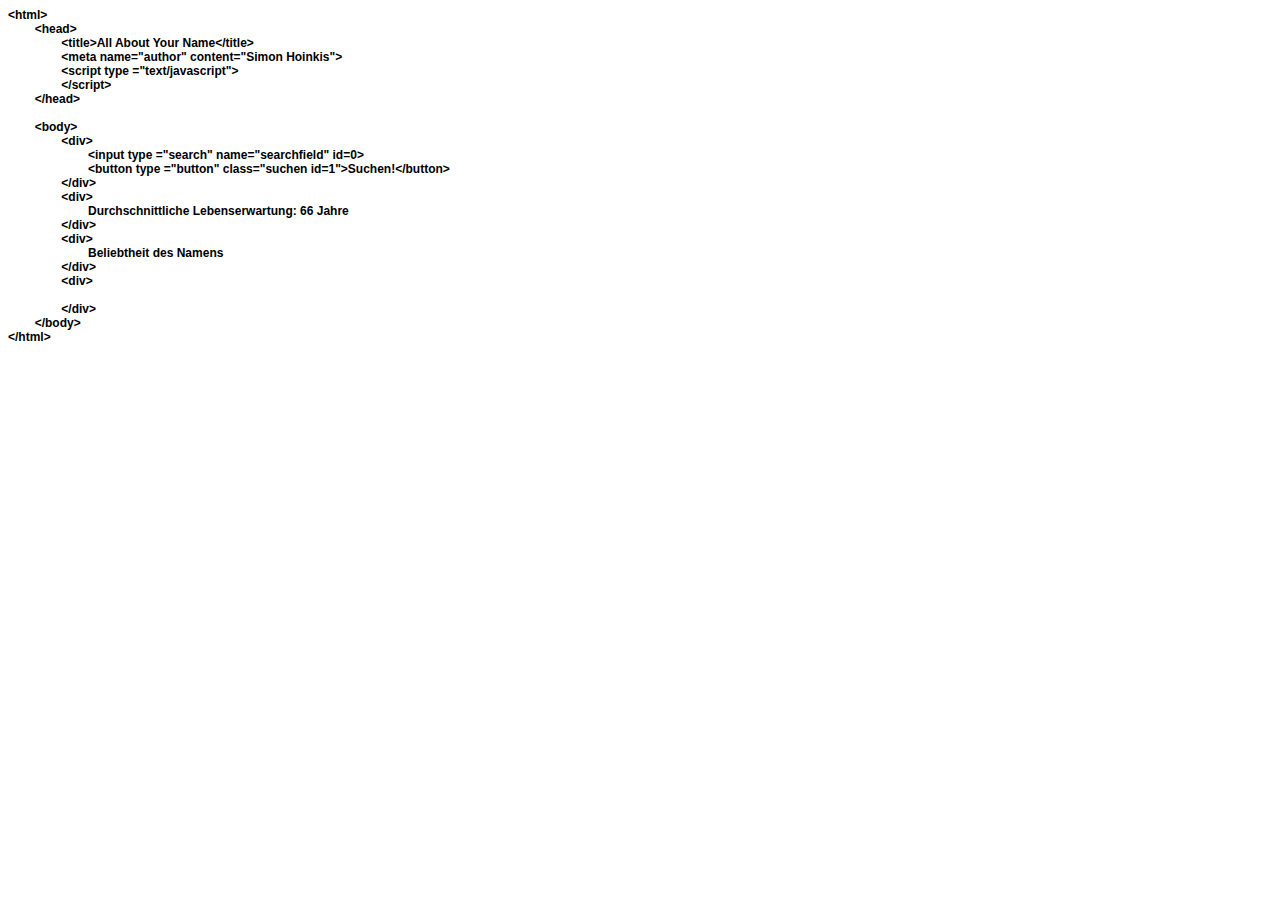
==== Webseite/Index.html @ 82fff46e "neue Index" ====
<!DOCTYPE html PUBLIC "-//W3C//DTD HTML 4.01//EN" "http://www.w3.org/TR/html4/strict.dtd">
<html>
<head>
  <meta http-equiv="Content-Type" content="text/html; charset=utf-8">
  <meta http-equiv="Content-Style-Type" content="text/css">
  <title></title>
  <meta name="Generator" content="Cocoa HTML Writer">
  <meta name="CocoaVersion" content="1343.14">
  <style type="text/css">
    p.p1 {margin: 0.0px 0.0px 0.0px 0.0px; font: 12.0px Helvetica}
    p.p2 {margin: 0.0px 0.0px 0.0px 0.0px; font: 12.0px Helvetica; min-height: 14.0px}
    span.Apple-tab-span {white-space:pre}
  </style>
</head>
<body>
<p class="p1"><b>&lt;html&gt;</b></p>
<p class="p1"><b><span class="Apple-tab-span">	</span>&lt;head&gt;</b></p>
<p class="p1"><b><span class="Apple-tab-span">	</span><span class="Apple-tab-span">	</span>&lt;title&gt;All About Your Name&lt;/title&gt;</b></p>
<p class="p1"><b><span class="Apple-tab-span">	</span><span class="Apple-tab-span">	</span>&lt;meta name="author" content="Simon Hoinkis"&gt;</b></p>
<p class="p1"><b><span class="Apple-tab-span">	</span><span class="Apple-tab-span">	</span>&lt;script type ="text/javascript"&gt;</b></p>
<p class="p1"><b><span class="Apple-tab-span">	</span><span class="Apple-tab-span">	</span>&lt;/script&gt;</b></p>
<p class="p1"><b><span class="Apple-tab-span">	</span>&lt;/head&gt;</b></p>
<p class="p2"><b><span class="Apple-tab-span">	</span></b></p>
<p class="p1"><b><span class="Apple-tab-span">	</span>&lt;body&gt;</b></p>
<p class="p1"><b><span class="Apple-tab-span">	</span><span class="Apple-tab-span">	</span>&lt;div&gt;</b></p>
<p class="p1"><b><span class="Apple-tab-span">	</span><span class="Apple-tab-span">	</span><span class="Apple-tab-span">	</span>&lt;input type ="search" name="searchfield" id=0&gt;</b></p>
<p class="p1"><b><span class="Apple-tab-span">	</span><span class="Apple-tab-span">	</span><span class="Apple-tab-span">	</span>&lt;button type ="button" class="suchen id=1"&gt;Suchen!&lt;/button&gt;<span class="Apple-tab-span">	</span></b></p>
<p class="p1"><b><span class="Apple-tab-span">	</span><span class="Apple-tab-span">	</span>&lt;/div&gt;</b></p>
<p class="p1"><b><span class="Apple-tab-span">	</span><span class="Apple-tab-span">	</span>&lt;div&gt;</b></p>
<p class="p1"><b><span class="Apple-tab-span">	</span><span class="Apple-tab-span">	</span><span class="Apple-tab-span">	</span>Durchschnittliche Lebenserwartung: 66 Jahre</b></p>
<p class="p1"><b><span class="Apple-tab-span">	</span><span class="Apple-tab-span">	</span>&lt;/div&gt;</b></p>
<p class="p1"><b><span class="Apple-tab-span">	</span><span class="Apple-tab-span">	</span>&lt;div&gt;</b></p>
<p class="p1"><b><span class="Apple-tab-span">	</span><span class="Apple-tab-span">	</span><span class="Apple-tab-span">	</span>Beliebtheit des Namens</b></p>
<p class="p1"><b><span class="Apple-tab-span">	</span><span class="Apple-tab-span">	</span>&lt;/div&gt;</b></p>
<p class="p1"><b><span class="Apple-tab-span">	</span><span class="Apple-tab-span">	</span>&lt;div&gt;</b></p>
<p class="p2"><b><span class="Apple-tab-span">	</span><span class="Apple-tab-span">	</span></b></p>
<p class="p1"><b><span class="Apple-tab-span">	</span><span class="Apple-tab-span">	</span>&lt;/div&gt;</b></p>
<p class="p1"><b><span class="Apple-tab-span">	</span>&lt;/body&gt;</b></p>
<p class="p1"><b>&lt;/html&gt;</b></p>
</body>
</html>
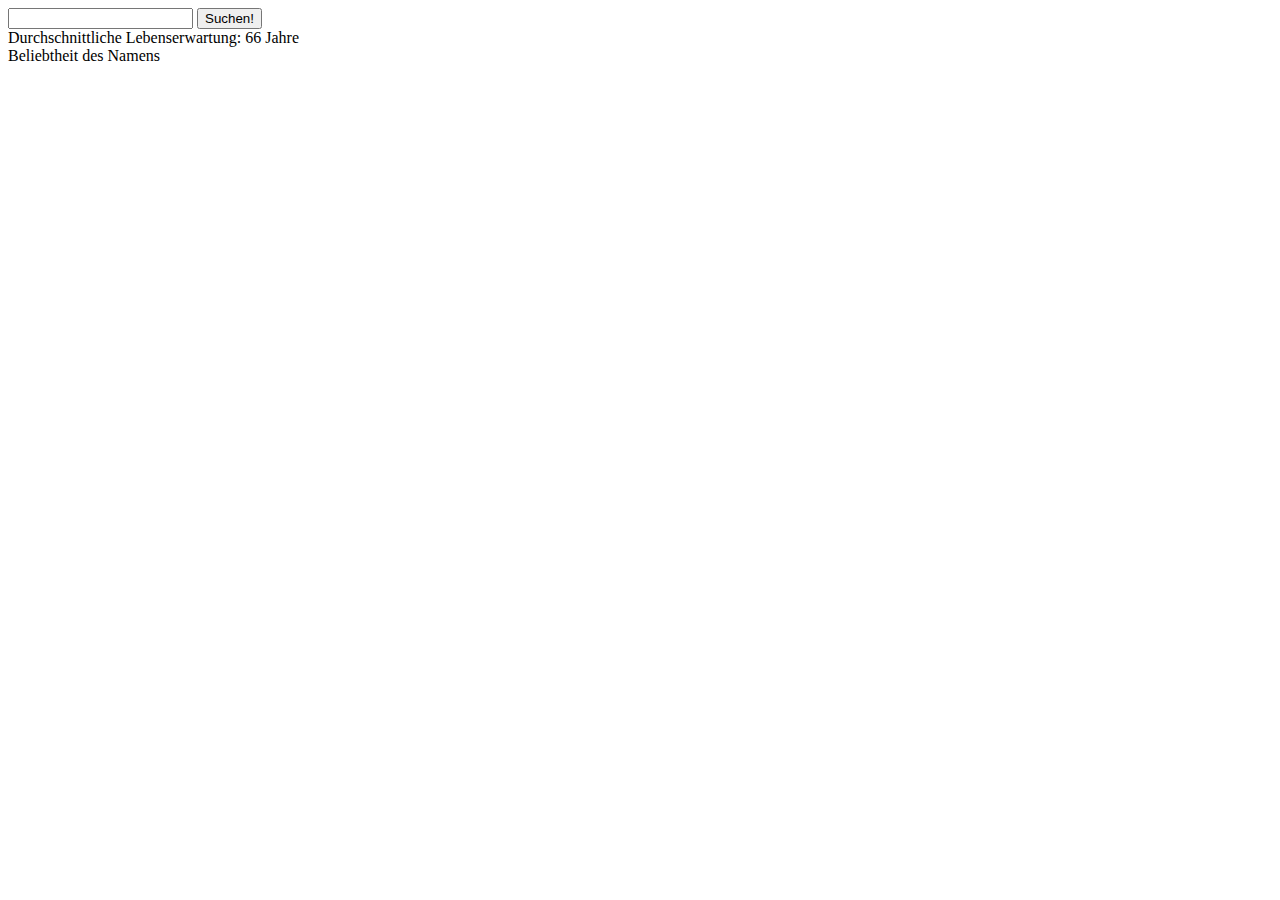
==== commit 91552894: "neueIndex" ====
--- a/Webseite/Index.html
+++ b/Webseite/Index.html
@@ -1,41 +1,24 @@
-<!DOCTYPE html PUBLIC "-//W3C//DTD HTML 4.01//EN" "http://www.w3.org/TR/html4/strict.dtd">
 <html>
-<head>
-  <meta http-equiv="Content-Type" content="text/html; charset=utf-8">
-  <meta http-equiv="Content-Style-Type" content="text/css">
-  <title></title>
-  <meta name="Generator" content="Cocoa HTML Writer">
-  <meta name="CocoaVersion" content="1343.14">
-  <style type="text/css">
-    p.p1 {margin: 0.0px 0.0px 0.0px 0.0px; font: 12.0px Helvetica}
-    p.p2 {margin: 0.0px 0.0px 0.0px 0.0px; font: 12.0px Helvetica; min-height: 14.0px}
-    span.Apple-tab-span {white-space:pre}
-  </style>
-</head>
-<body>
-<p class="p1"><b>&lt;html&gt;</b></p>
-<p class="p1"><b><span class="Apple-tab-span">	</span>&lt;head&gt;</b></p>
-<p class="p1"><b><span class="Apple-tab-span">	</span><span class="Apple-tab-span">	</span>&lt;title&gt;All About Your Name&lt;/title&gt;</b></p>
-<p class="p1"><b><span class="Apple-tab-span">	</span><span class="Apple-tab-span">	</span>&lt;meta name="author" content="Simon Hoinkis"&gt;</b></p>
-<p class="p1"><b><span class="Apple-tab-span">	</span><span class="Apple-tab-span">	</span>&lt;script type ="text/javascript"&gt;</b></p>
-<p class="p1"><b><span class="Apple-tab-span">	</span><span class="Apple-tab-span">	</span>&lt;/script&gt;</b></p>
-<p class="p1"><b><span class="Apple-tab-span">	</span>&lt;/head&gt;</b></p>
-<p class="p2"><b><span class="Apple-tab-span">	</span></b></p>
-<p class="p1"><b><span class="Apple-tab-span">	</span>&lt;body&gt;</b></p>
-<p class="p1"><b><span class="Apple-tab-span">	</span><span class="Apple-tab-span">	</span>&lt;div&gt;</b></p>
-<p class="p1"><b><span class="Apple-tab-span">	</span><span class="Apple-tab-span">	</span><span class="Apple-tab-span">	</span>&lt;input type ="search" name="searchfield" id=0&gt;</b></p>
-<p class="p1"><b><span class="Apple-tab-span">	</span><span class="Apple-tab-span">	</span><span class="Apple-tab-span">	</span>&lt;button type ="button" class="suchen id=1"&gt;Suchen!&lt;/button&gt;<span class="Apple-tab-span">	</span></b></p>
-<p class="p1"><b><span class="Apple-tab-span">	</span><span class="Apple-tab-span">	</span>&lt;/div&gt;</b></p>
-<p class="p1"><b><span class="Apple-tab-span">	</span><span class="Apple-tab-span">	</span>&lt;div&gt;</b></p>
-<p class="p1"><b><span class="Apple-tab-span">	</span><span class="Apple-tab-span">	</span><span class="Apple-tab-span">	</span>Durchschnittliche Lebenserwartung: 66 Jahre</b></p>
-<p class="p1"><b><span class="Apple-tab-span">	</span><span class="Apple-tab-span">	</span>&lt;/div&gt;</b></p>
-<p class="p1"><b><span class="Apple-tab-span">	</span><span class="Apple-tab-span">	</span>&lt;div&gt;</b></p>
-<p class="p1"><b><span class="Apple-tab-span">	</span><span class="Apple-tab-span">	</span><span class="Apple-tab-span">	</span>Beliebtheit des Namens</b></p>
-<p class="p1"><b><span class="Apple-tab-span">	</span><span class="Apple-tab-span">	</span>&lt;/div&gt;</b></p>
-<p class="p1"><b><span class="Apple-tab-span">	</span><span class="Apple-tab-span">	</span>&lt;div&gt;</b></p>
-<p class="p2"><b><span class="Apple-tab-span">	</span><span class="Apple-tab-span">	</span></b></p>
-<p class="p1"><b><span class="Apple-tab-span">	</span><span class="Apple-tab-span">	</span>&lt;/div&gt;</b></p>
-<p class="p1"><b><span class="Apple-tab-span">	</span>&lt;/body&gt;</b></p>
-<p class="p1"><b>&lt;/html&gt;</b></p>
-</body>
+	<head>
+		<title>All About Your Name</title>
+		<meta name="author" content="Simon Hoinkis">
+		<script type ="text/javascript">
+		</script>
+	</head>
+	
+	<body>
+		<div>
+			<input type ="search" name="searchfield" id=0>
+			<button type ="button" class="suchen id=1">Suchen!</button>	
+		</div>
+		<div>
+			Durchschnittliche Lebenserwartung: 66 Jahre
+		</div>
+		<div>
+			Beliebtheit des Namens
+		</div>
+		<div>
+		
+		</div>
+	</body>
 </html>
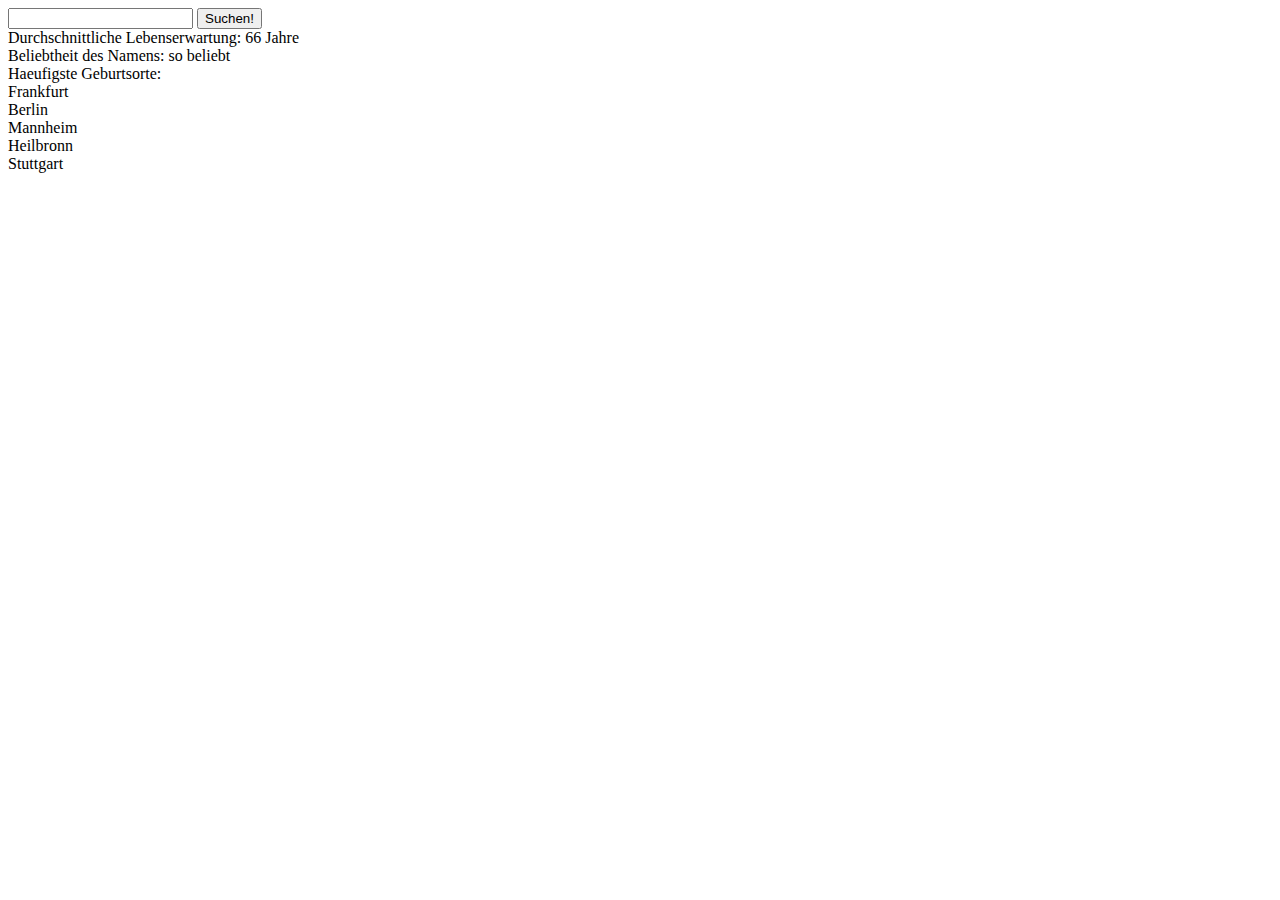
==== commit fe39eaae: "kleine Anpassungen an der Index HTML" ====
--- a/Webseite/Index.html
+++ b/Webseite/Index.html
@@ -15,10 +15,14 @@
 			Durchschnittliche Lebenserwartung: 66 Jahre
 		</div>
 		<div>
-			Beliebtheit des Namens
+			Beliebtheit des Namens: so beliebt
 		</div>
-		<div>
+		<div> Haeufigste Geburtsorte: </div>
+		<div> Frankfurt </div>
+		<div>	Berlin  </div>
+		<div>	Mannheim </div>
+		<div>	Heilbronn </div>
+		<div>   Stuttgart </div>		
 		
-		</div>
 	</body>
 </html>
